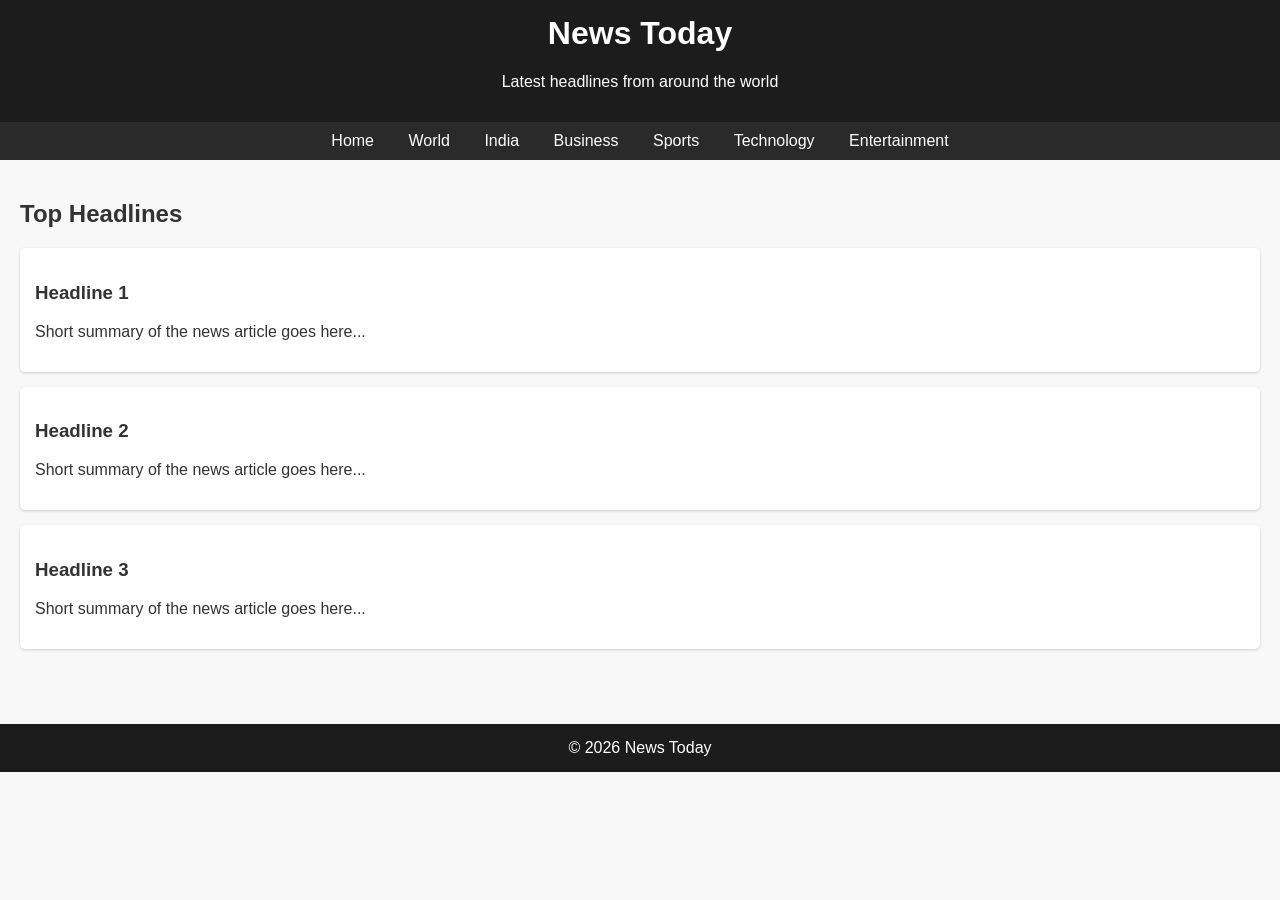
==== index.html @ d3132649 "Add files via upload" ====
<!DOCTYPE html>
<html lang="en">
<head>
    <meta charset="UTF-8">
    <title>News Today - Home</title>
    <link rel="stylesheet" href="styles.css">
</head>
<body>

<header>
    <h1>News Today</h1>
    <p>Latest headlines from around the world</p>
</header>

<nav>
    <a href="index.html">Home</a>
    <a href="world.html">World</a>
    <a href="india.html">India</a>
    <a href="business.html">Business</a>
    <a href="sports.html">Sports</a>
    <a href="technology.html">Technology</a>
    <a href="entertainment.html">Entertainment</a>
</nav>

<div class="container">

    <h2>Top Headlines</h2>

    <div class="article">
        <h3>Headline 1</h3>
        <p>Short summary of the news article goes here...</p>
    </div>

    <div class="article">
        <h3>Headline 2</h3>
        <p>Short summary of the news article goes here...</p>
    </div>

    <div class="article">
        <h3>Headline 3</h3>
        <p>Short summary of the news article goes here...</p>
    </div>

</div>

<footer>
    &copy; 2026 News Today
</footer>

</body>
</html>
---- styles.css ----
/* styles.css */

/* Global Styles */
body {
    font-family: Arial, sans-serif;
    margin: 0;
    padding: 0;
    background: #f8f8f8;
    color: #333;
}

header {
    background: #1c1c1c;
    color: white;
    padding: 15px 20px;
    text-align: center;
}

nav {
    background: #2a2a2a;
    padding: 10px 20px;
    text-align: center;
}

nav a {
    color: white;
    margin: 0 15px;
    text-decoration: none;
    font-size: 16px;
}

nav a:hover {
    color: #ffd700;
}

.container {
    padding: 20px;
}

h1 {
    margin-top: 0;
}

.article {
    background: white;
    margin-bottom: 15px;
    padding: 15px;
    border-radius: 5px;
    box-shadow: 0 1px 3px #ccc;
}

footer {
    text-align: center;
    padding: 15px;
    background: #1c1c1c;
    color: white;
    margin-top: 40px;
}
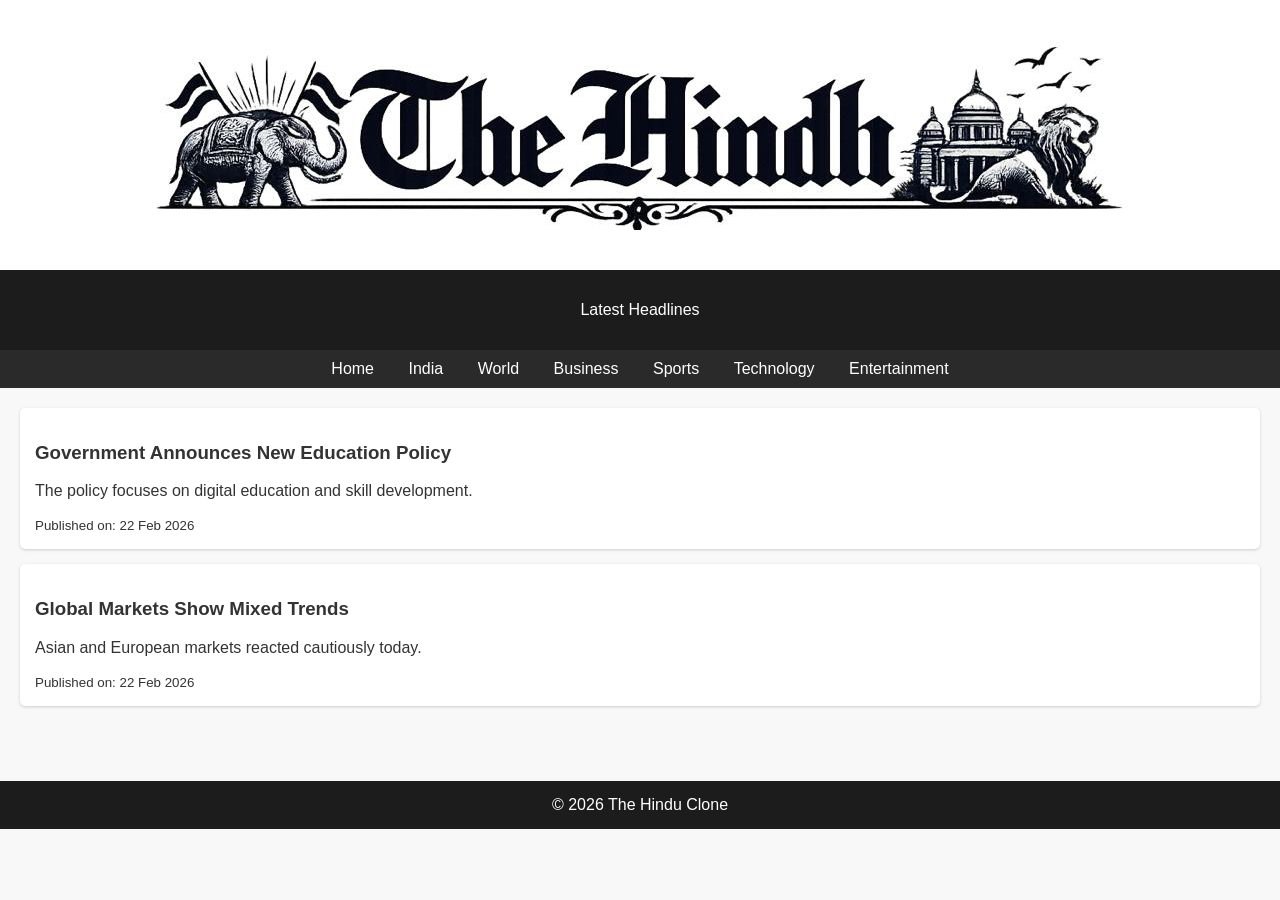
==== commit a618025f: "Add files via upload" ====
--- a/index.html
+++ b/index.html
@@ -2,50 +2,51 @@
 <html lang="en">
 <head>
     <meta charset="UTF-8">
-    <title>News Today - Home</title>
+    <title>The Hindu Clone</title>
     <link rel="stylesheet" href="styles.css">
 </head>
 <body>
+<!-- SPLASH SCREEN -->
+<div class="splash" id="splash">
+    <img src="logo.png" alt="Site Logo">
+</div>
 
+<script>
+    setTimeout(() => {
+        document.getElementById("splash").style.display = "none";
+    }, 1000); // 1 second
+</script>
+
+<!-- FULL SCREEN LOGO -->
+<section class="fullscreen-logo">
+    <img src="logo.png" alt="The Hindu Logo">
+</section>
+
+<!-- MAIN CONTENT -->
 <header>
-    <h1>News Today</h1>
-    <p>Latest headlines from around the world</p>
+    <p>Latest Headlines</p>
 </header>
 
 <nav>
     <a href="index.html">Home</a>
+    <a href="india.html">India</a>
     <a href="world.html">World</a>
-    <a href="india.html">India</a>
     <a href="business.html">Business</a>
     <a href="sports.html">Sports</a>
     <a href="technology.html">Technology</a>
     <a href="entertainment.html">Entertainment</a>
 </nav>
 
-<div class="container">
-
-    <h2>Top Headlines</h2>
-
-    <div class="article">
-        <h3>Headline 1</h3>
-        <p>Short summary of the news article goes here...</p>
-    </div>
-
-    <div class="article">
-        <h3>Headline 2</h3>
-        <p>Short summary of the news article goes here...</p>
-    </div>
-
-    <div class="article">
-        <h3>Headline 3</h3>
-        <p>Short summary of the news article goes here...</p>
-    </div>
-
-</div>
+<div class="container" id="news-container"></div>
 
 <footer>
-    &copy; 2026 News Today
+    © 2026 The Hindu Clone
 </footer>
+
+<script src="news.js"></script>
+<script>
+    loadNews("home");
+</script>
 
 </body>
 </html>
--- a/styles.css
+++ b/styles.css
@@ -55,4 +55,47 @@
     background: #1c1c1c;
     color: white;
     margin-top: 40px;
+}
+
+/* FULL SCREEN LOGO */
+.fullscreen-logo {
+    height: 30vh;
+    width: 100%;
+    display: flex;
+    align-items: center;
+    justify-content: center;
+    background: white;
+}
+
+/* LOGO RESPONSIVENESS */
+.fullscreen-logo img {
+    max-width: 90%;
+    max-height: 90%;
+    object-fit: contain;
+}
+
+/* OPTIONAL: Smooth scroll effect */
+html {
+    scroll-behavior: smooth;
+}
+
+/* SPLASH SCREEN */
+.splash {
+    position: fixed;
+    top: 0;
+    left: 0;
+    width: 100%;
+    height: 100vh;
+    background: white;
+    display: flex;
+    align-items: center;
+    justify-content: center;
+    z-index: 9999;
+}
+
+/* RESPONSIVE LOGO */
+.splash img {
+    max-width: 90%;
+    max-height: 90%;
+    object-fit: contain;
 }
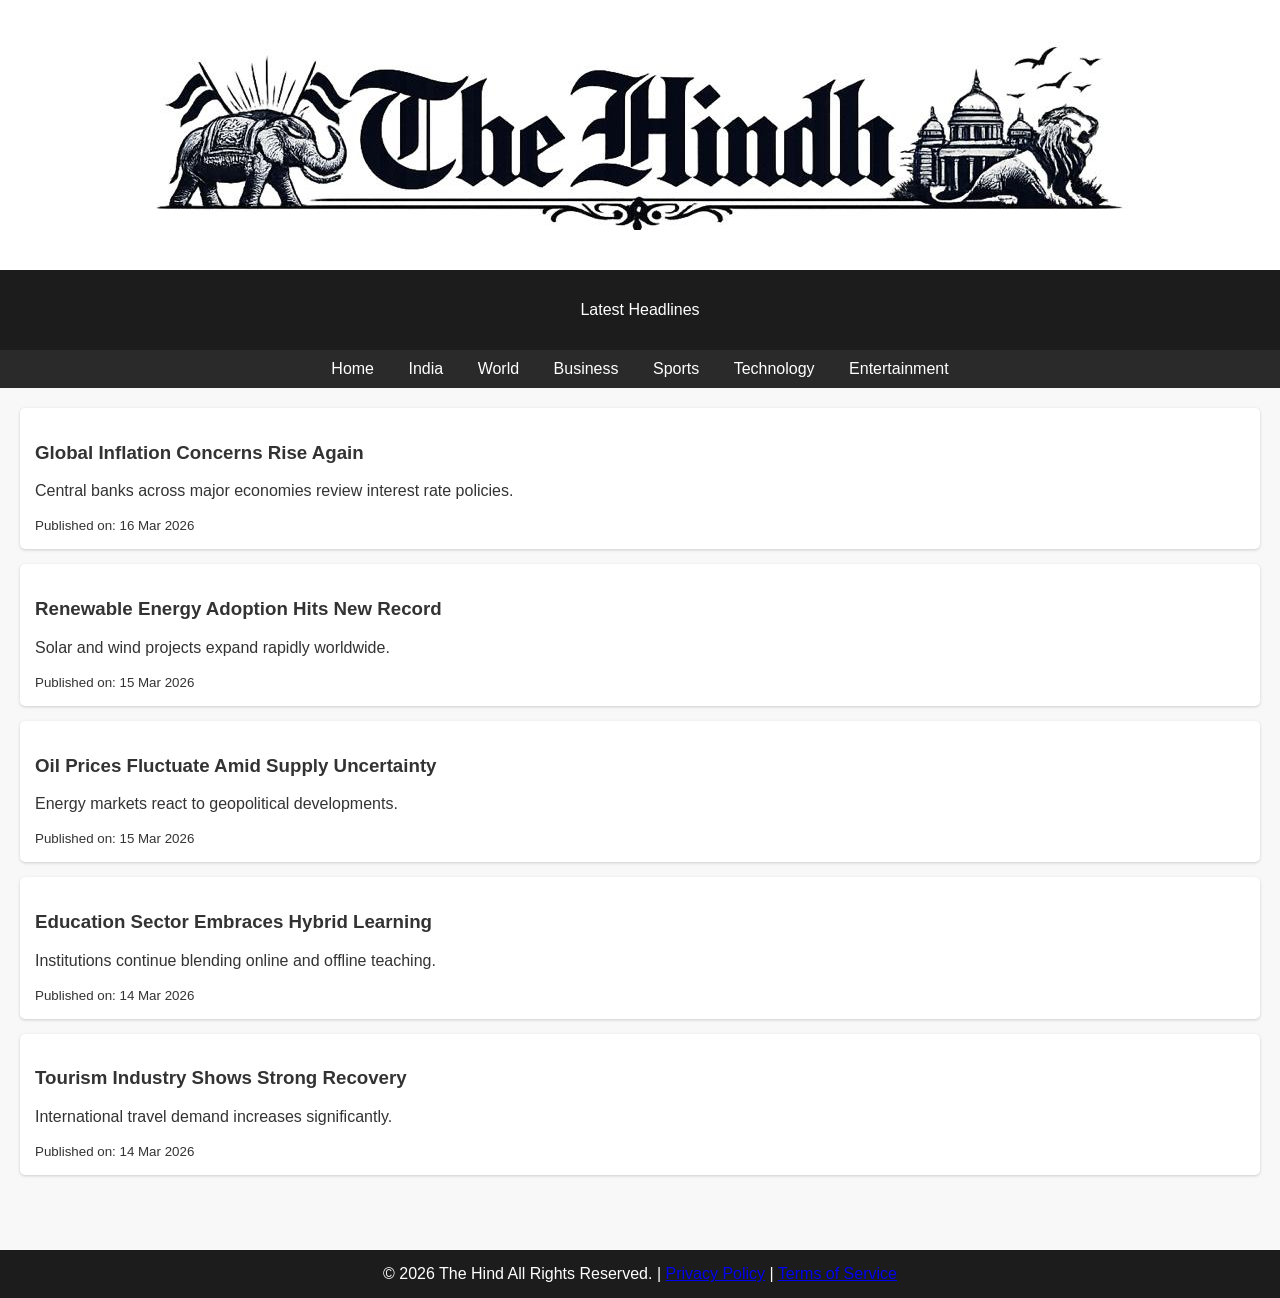
==== commit 3b7410c3: "Add files via upload" ====
--- a/index.html
+++ b/index.html
@@ -40,7 +40,7 @@
 <div class="container" id="news-container"></div>
 
 <footer>
-    © 2026 The Hindu Clone
+    © 2026 The Hind All Rights Reserved. | <a href="privacy.html">Privacy Policy</a> | <a href="terms.html">Terms of Service</a>
 </footer>
 
 <script src="news.js"></script>
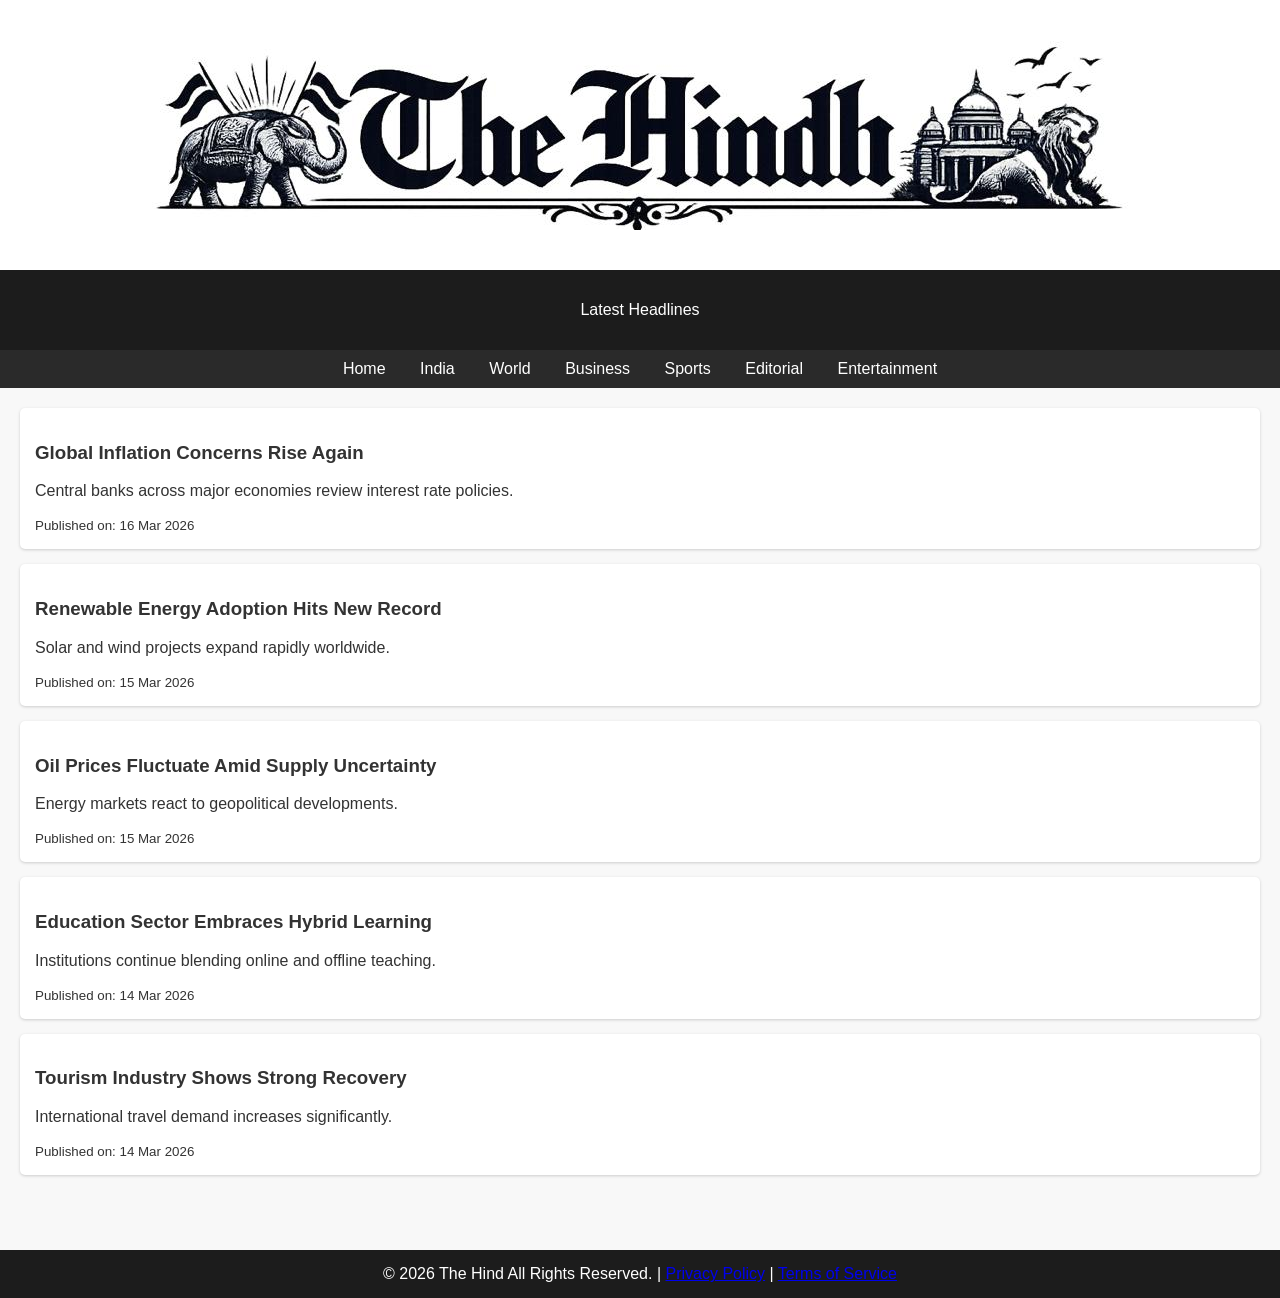
==== commit b8ed9fe6: "Add files via upload" ====
--- a/index.html
+++ b/index.html
@@ -33,7 +33,7 @@
     <a href="world.html">World</a>
     <a href="business.html">Business</a>
     <a href="sports.html">Sports</a>
-    <a href="technology.html">Technology</a>
+    <a href="editorial.html">Editorial</a>
     <a href="entertainment.html">Entertainment</a>
 </nav>
 
@@ -49,4 +49,4 @@
 </script>
 
 </body>
-</html>+</html> 
